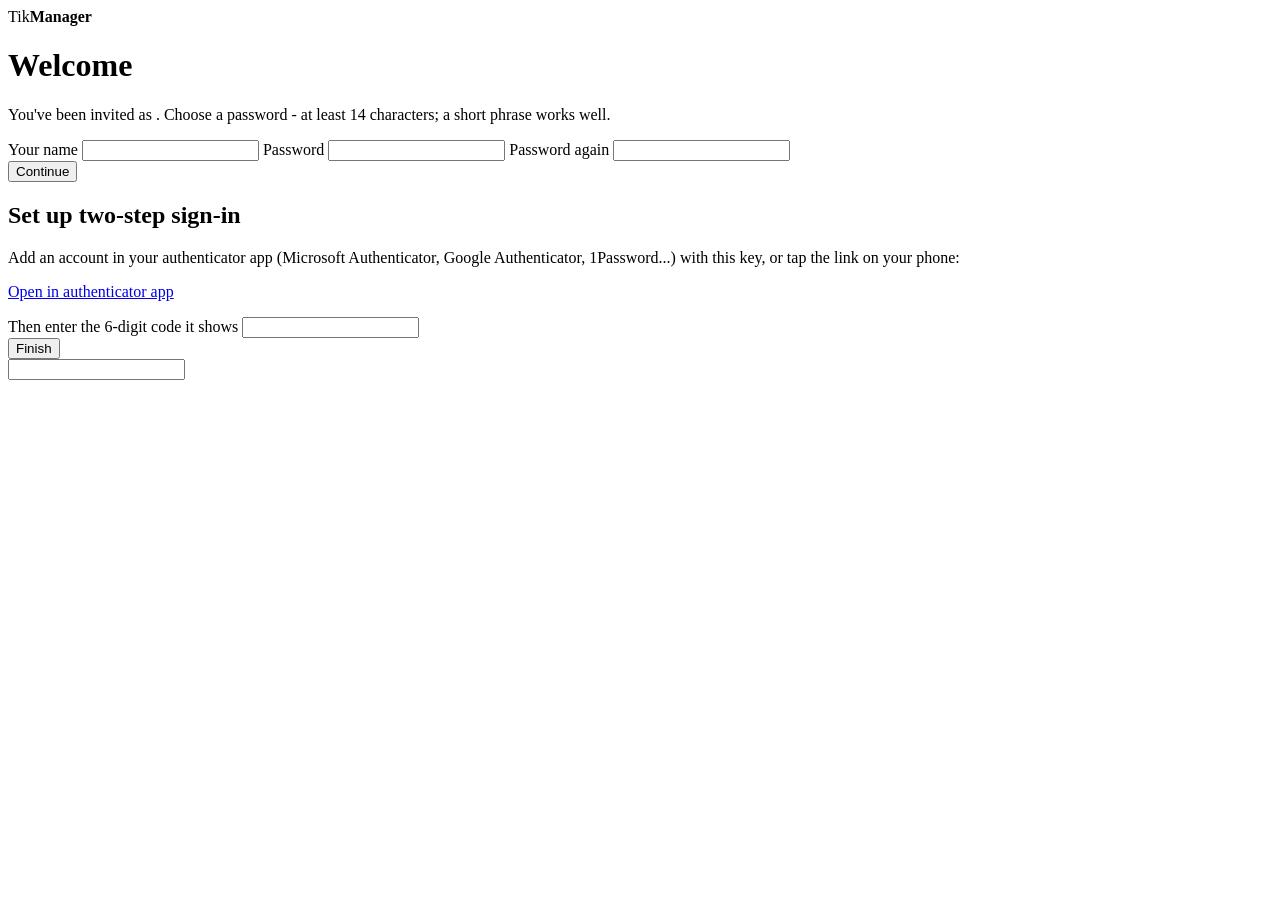
==== static/invite.html @ 6ec3ee8c "TikManager: self-hosted MikroTik RouterOS controller for MSPs Adoption over WireGuard, monitoring, n" ====
<!doctype html>
<html lang="en">
<head>
  <meta charset="utf-8">
  <meta name="viewport" content="width=device-width, initial-scale=1">
  <title>Accept invitation · TikManager</title>
  <link rel="stylesheet" href="/styles.css">
</head>
<body>
  <main class="auth">
    <div class="box">
      <div class="brand">Tik<b>Manager</b></div>
      <h1>Welcome</h1>
      <section id="stepPassword">
        <p>You've been invited as <strong id="inviteEmail"></strong>. Choose a password - at least 14 characters; a short phrase works well.</p>
        <form id="setForm">
          <label class="field">Your name <input id="name" autocomplete="name"></label>
          <label class="field">Password <input id="newPassword" type="password" autocomplete="new-password" minlength="14" required></label>
          <label class="field">Password again <input id="newPassword2" type="password" autocomplete="new-password" minlength="14" required></label>
          <div class="actions"><button class="btn primary" type="submit">Continue</button></div>
        </form>
      </section>
      <section id="stepEnroll" class="hidden">
        <h2>Set up two-step sign-in</h2>
        <p>Add an account in your authenticator app (Microsoft Authenticator, Google Authenticator, 1Password...) with this key,
          or tap the link on your phone:</p>
        <div class="code" id="secret"></div>
        <p class="small"><a id="uri" href="#">Open in authenticator app</a></p>
        <form id="enrollForm"><label class="field">Then enter the 6-digit code it shows <input id="enrollCode" inputmode="numeric" maxlength="7" required></label>
          <div class="actions"><button class="btn primary" type="submit">Finish</button></div></form>
      </section>
      <section id="stepVerify" class="hidden"><form id="codeForm"><input id="code"></form></section>
      <p class="status" id="status" role="status"></p>
      <p class="muted small" id="support"></p>
    </div>
  </main>
  <script src="/brand.js"></script>
  <script src="/login.js"></script>
</body>
</html>
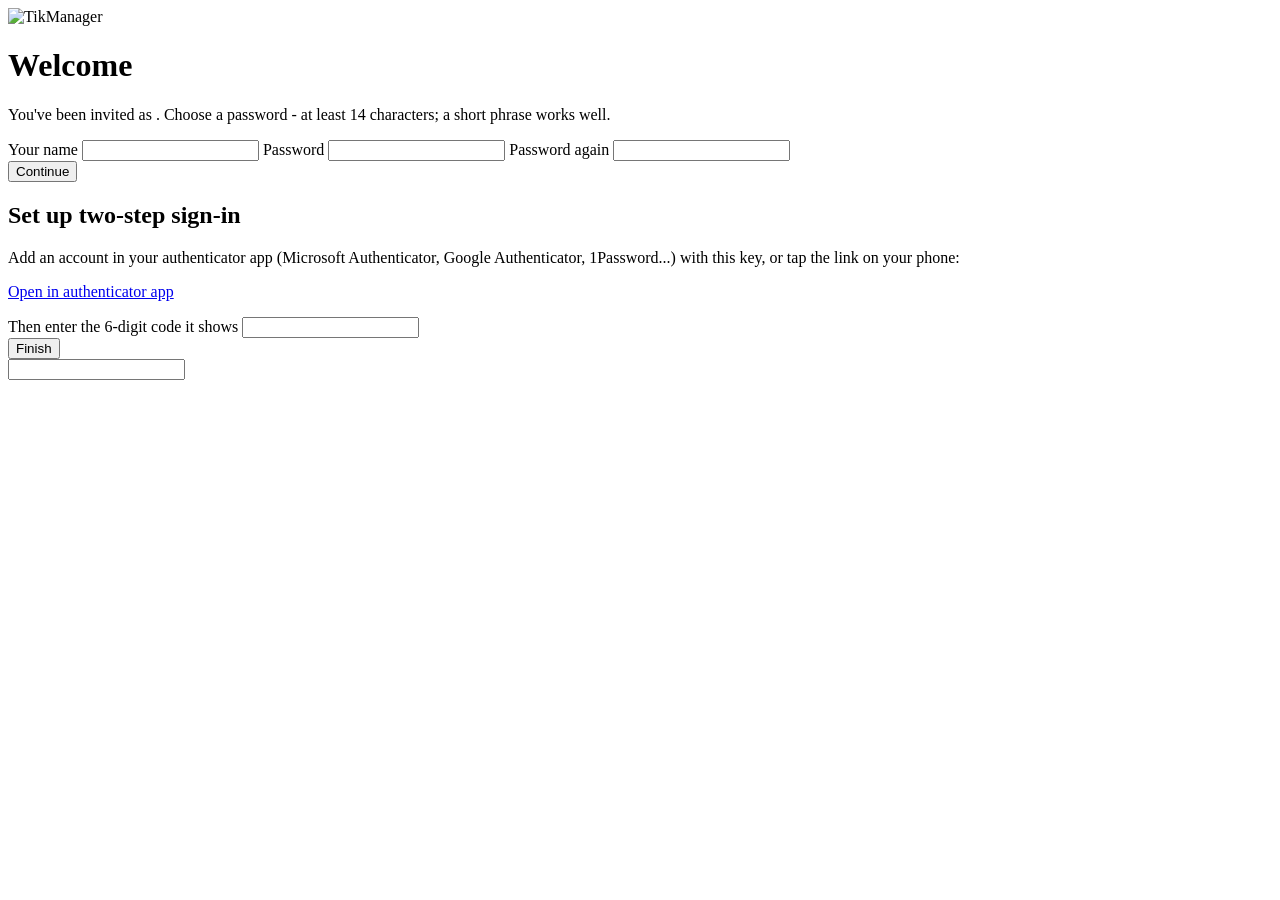
==== commit b424bac6: "Default logo: TikManager wordmark with the T drawn as a tiki torch (torch icon stays the favicon)" ====
--- a/static/invite.html
+++ b/static/invite.html
@@ -4,12 +4,13 @@
   <meta charset="utf-8">
   <meta name="viewport" content="width=device-width, initial-scale=1">
   <title>Accept invitation · TikManager</title>
+  <link rel="icon" href="/logo.svg" type="image/svg+xml">
   <link rel="stylesheet" href="/styles.css">
 </head>
 <body>
   <main class="auth">
     <div class="box">
-      <div class="brand">Tik<b>Manager</b></div>
+      <div class="brand"><img class="brand-logo brand-wordmark" src="/wordmark.svg" alt="TikManager"></div>
       <h1>Welcome</h1>
       <section id="stepPassword">
         <p>You've been invited as <strong id="inviteEmail"></strong>. Choose a password - at least 14 characters; a short phrase works well.</p>
